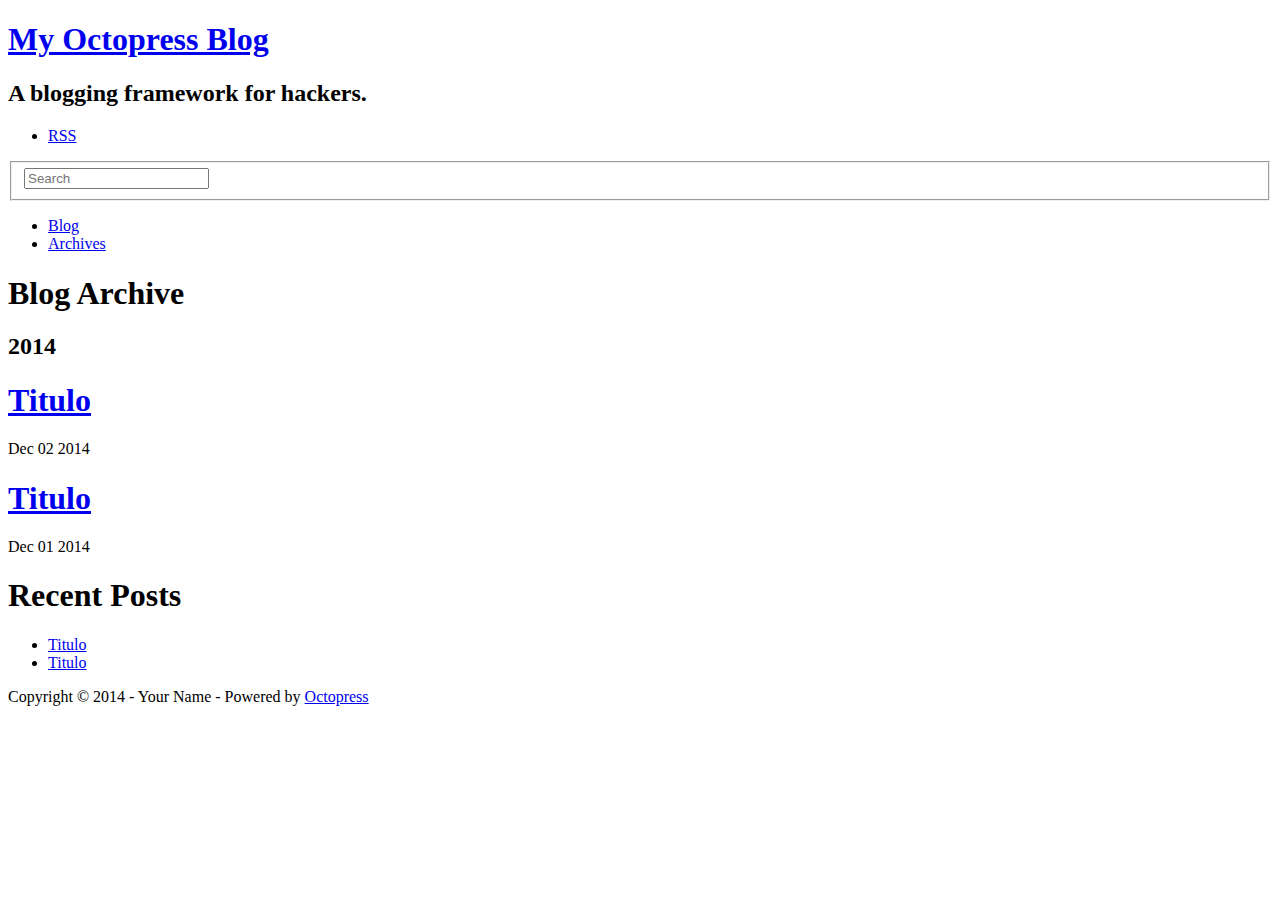
==== blog/archives/index.html @ 8288fab5 "Site updated at 2014-12-02 06:28:45 UTC" ====
<!DOCTYPE html>
<!--[if IEMobile 7 ]><html class="no-js iem7"><![endif]-->
<!--[if lt IE 9]><html class="no-js lte-ie8"><![endif]-->
<!--[if (gt IE 8)|(gt IEMobile 7)|!(IEMobile)|!(IE)]><!--><html class="no-js" lang="en"><!--<![endif]-->
<head>
  <meta charset="utf-8">
  <title>Blog Archive - My Octopress Blog</title>
  <meta name="author" content="Your Name">

  
  <meta name="description" content=" Blog Archive 2014 Titulo
Dec 02 2014 Titulo
Dec 01 2014 Recent Posts Titulo Titulo ">
  

  <!-- http://t.co/dKP3o1e -->
  <meta name="HandheldFriendly" content="True">
  <meta name="MobileOptimized" content="320">
  <meta name="viewport" content="width=device-width, initial-scale=1">

  
  <link rel="canonical" href="http://dpepe.github.io/canvas-html5/blog/archives">
  <link href="/canvas-html5/favicon.png" rel="icon">
  <link href="/canvas-html5/stylesheets/screen.css" media="screen, projection" rel="stylesheet" type="text/css">
  <link href="/canvas-html5/atom.xml" rel="alternate" title="My Octopress Blog" type="application/atom+xml">
  <script src="/canvas-html5/javascripts/modernizr-2.0.js"></script>
  <script src="//ajax.googleapis.com/ajax/libs/jquery/1.9.1/jquery.min.js"></script>
  <script>!window.jQuery && document.write(unescape('%3Cscript src="./javascripts/libs/jquery.min.js"%3E%3C/script%3E'))</script>
  <script src="/canvas-html5/javascripts/octopress.js" type="text/javascript"></script>
  <!--Fonts from Google"s Web font directory at http://google.com/webfonts -->
<link href="//fonts.googleapis.com/css?family=PT+Serif:regular,italic,bold,bolditalic" rel="stylesheet" type="text/css">
<link href="//fonts.googleapis.com/css?family=PT+Sans:regular,italic,bold,bolditalic" rel="stylesheet" type="text/css">

  

</head>

<body   >
  <header role="banner"><hgroup>
  <h1><a href="/canvas-html5/">My Octopress Blog</a></h1>
  
    <h2>A blogging framework for hackers.</h2>
  
</hgroup>

</header>
  <nav role="navigation"><ul class="subscription" data-subscription="rss">
  <li><a href="/canvas-html5/atom.xml" rel="subscribe-rss" title="subscribe via RSS">RSS</a></li>
  
</ul>
  
<form action="https://www.google.com/search" method="get">
  <fieldset role="search">
    <input type="hidden" name="q" value="site:dpepe.github.io/canvas-html5" />
    <input class="search" type="text" name="q" results="0" placeholder="Search"/>
  </fieldset>
</form>
  
<ul class="main-navigation">
  <li><a href="/canvas-html5/">Blog</a></li>
  <li><a href="/canvas-html5/blog/archives">Archives</a></li>
</ul>

</nav>
  <div id="main">
    <div id="content">
      <div>
<article role="article">
  
  <header>
    <h1 class="entry-title">Blog Archive</h1>
    
  </header>
  
  <div id="blog-archives">



  
  <h2>2014</h2>

<article>
  
<h1><a href="/canvas-html5/blog/2014/12/02/titulo/">Titulo</a></h1>
<time datetime="2014-12-02T00:06:37-06:00" pubdate><span class='month'>Dec</span> <span class='day'>02</span> <span class='year'>2014</span></time>


</article>



<article>
  
<h1><a href="/canvas-html5/blog/2014/12/01/titulo/">Titulo</a></h1>
<time datetime="2014-12-01T23:52:07-06:00" pubdate><span class='month'>Dec</span> <span class='day'>01</span> <span class='year'>2014</span></time>


</article>

</div>

  
</article>

</div>

<aside class="sidebar">
  
    <section>
  <h1>Recent Posts</h1>
  <ul id="recent_posts">
    
      <li class="post">
        <a href="/canvas-html5/blog/2014/12/02/titulo/">Titulo</a>
      </li>
    
      <li class="post">
        <a href="/canvas-html5/blog/2014/12/01/titulo/">Titulo</a>
      </li>
    
  </ul>
</section>





  
</aside>


    </div>
  </div>
  <footer role="contentinfo"><p>
  Copyright &copy; 2014 - Your Name -
  <span class="credit">Powered by <a href="http://octopress.org">Octopress</a></span>
</p>

</footer>
  







  <script type="text/javascript">
    (function(){
      var twitterWidgets = document.createElement('script');
      twitterWidgets.type = 'text/javascript';
      twitterWidgets.async = true;
      twitterWidgets.src = '//platform.twitter.com/widgets.js';
      document.getElementsByTagName('head')[0].appendChild(twitterWidgets);
    })();
  </script>





</body>
</html>
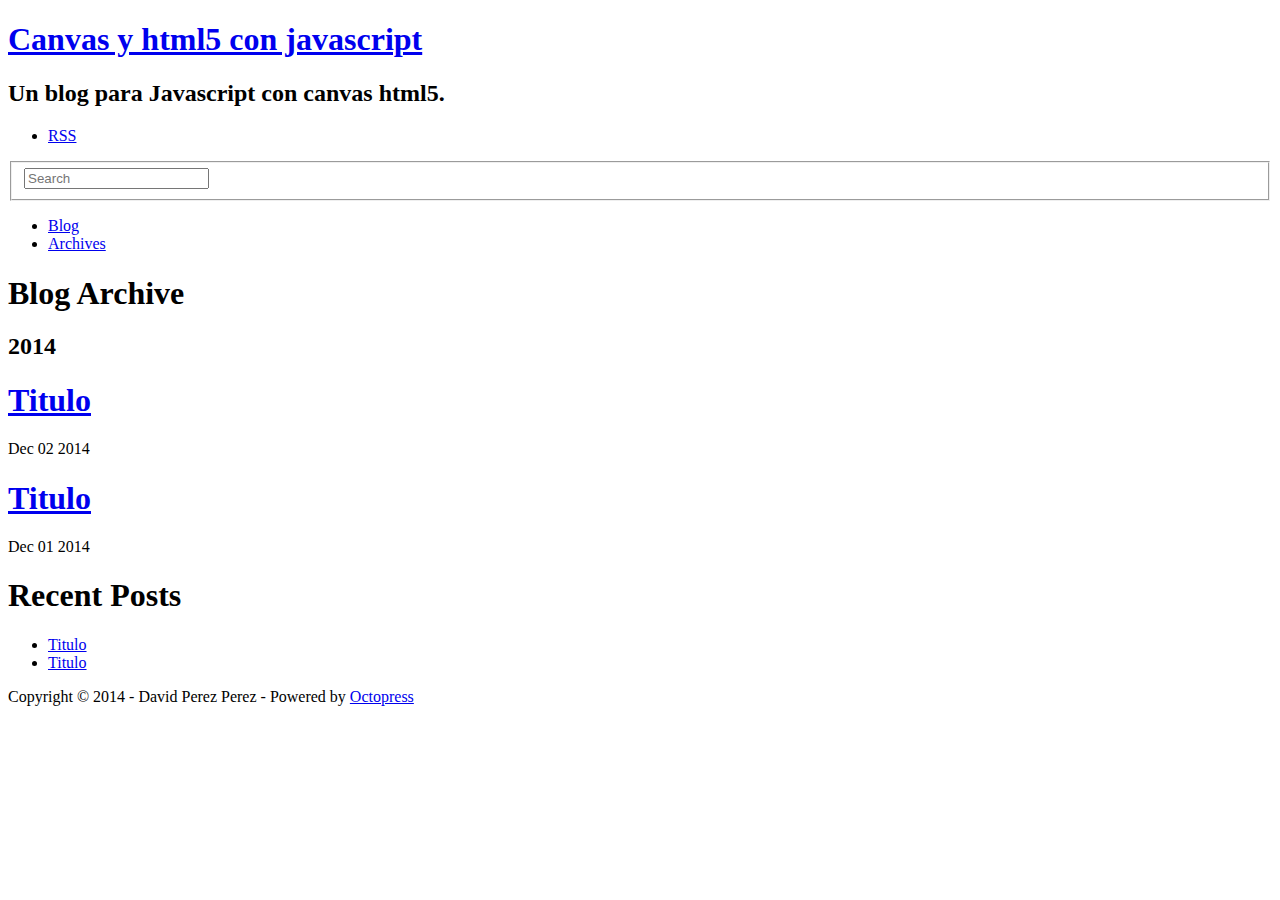
==== commit 0419d545: "Site updated at 2014-12-02 06:38:00 UTC" ====
--- a/blog/archives/index.html
+++ b/blog/archives/index.html
@@ -5,8 +5,8 @@
 <!--[if (gt IE 8)|(gt IEMobile 7)|!(IEMobile)|!(IE)]><!--><html class="no-js" lang="en"><!--<![endif]-->
 <head>
   <meta charset="utf-8">
-  <title>Blog Archive - My Octopress Blog</title>
-  <meta name="author" content="Your Name">
+  <title>Blog Archive - Canvas y html5 con javascript</title>
+  <meta name="author" content="David Perez Perez">
 
   
   <meta name="description" content=" Blog Archive 2014 Titulo
@@ -23,7 +23,7 @@
   <link rel="canonical" href="http://dpepe.github.io/canvas-html5/blog/archives">
   <link href="/canvas-html5/favicon.png" rel="icon">
   <link href="/canvas-html5/stylesheets/screen.css" media="screen, projection" rel="stylesheet" type="text/css">
-  <link href="/canvas-html5/atom.xml" rel="alternate" title="My Octopress Blog" type="application/atom+xml">
+  <link href="/canvas-html5/atom.xml" rel="alternate" title="Canvas y html5 con javascript" type="application/atom+xml">
   <script src="/canvas-html5/javascripts/modernizr-2.0.js"></script>
   <script src="//ajax.googleapis.com/ajax/libs/jquery/1.9.1/jquery.min.js"></script>
   <script>!window.jQuery && document.write(unescape('%3Cscript src="./javascripts/libs/jquery.min.js"%3E%3C/script%3E'))</script>
@@ -38,9 +38,9 @@
 
 <body   >
   <header role="banner"><hgroup>
-  <h1><a href="/canvas-html5/">My Octopress Blog</a></h1>
+  <h1><a href="/canvas-html5/">Canvas y html5 con javascript</a></h1>
   
-    <h2>A blogging framework for hackers.</h2>
+    <h2>Un blog para Javascript con canvas html5.</h2>
   
 </hgroup>
 
@@ -133,7 +133,7 @@
     </div>
   </div>
   <footer role="contentinfo"><p>
-  Copyright &copy; 2014 - Your Name -
+  Copyright &copy; 2014 - David Perez Perez -
   <span class="credit">Powered by <a href="http://octopress.org">Octopress</a></span>
 </p>
 
